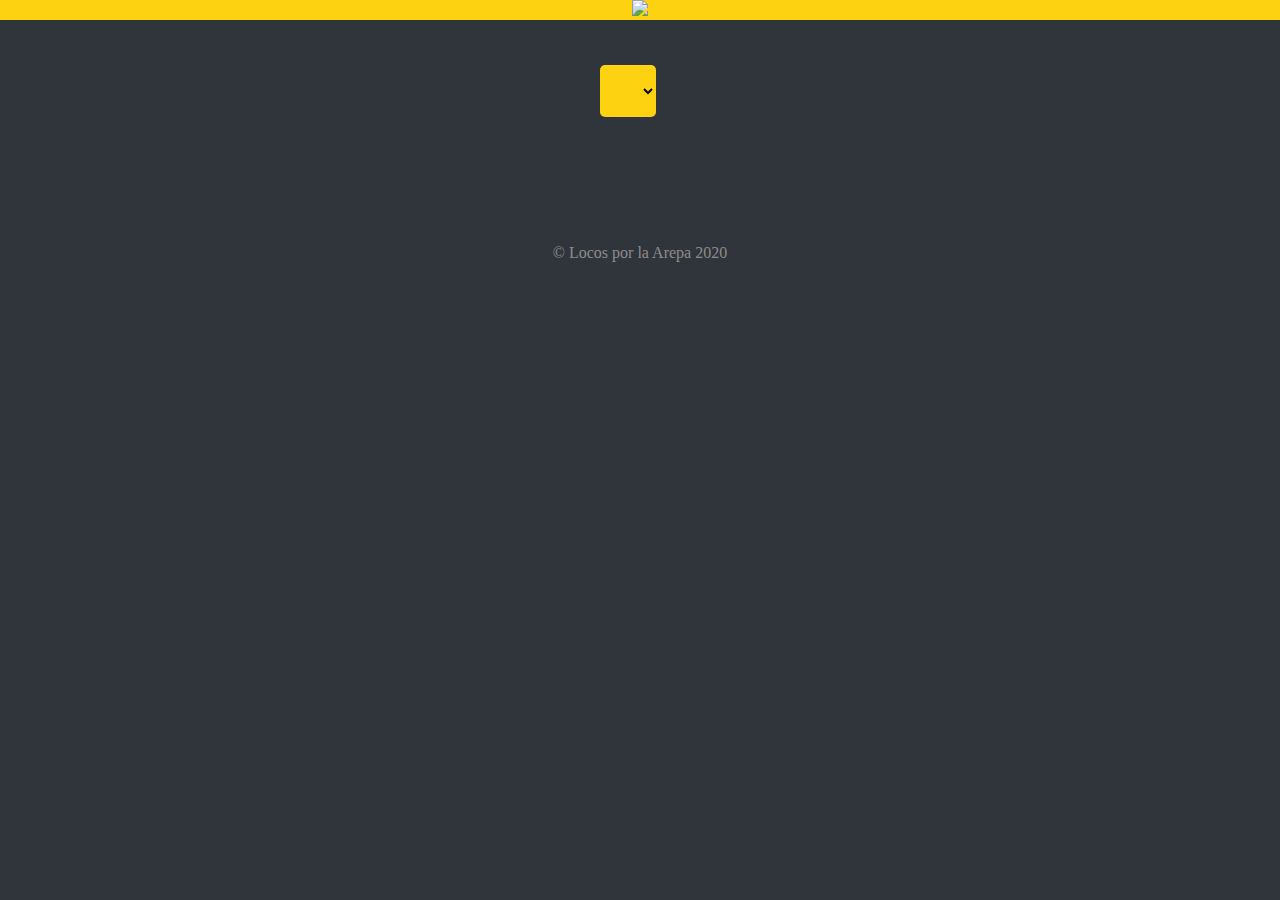
==== Menu/menu.html @ 28ac6660 "Primer Commit" ====
<!DOCTYPE html>
<html lang="en">
<head>
    <meta charset="UTF-8">
    <meta name="viewport" content="width=device-width, initial-scale=1.0">
    <link rel="stylesheet" href="../Css/menu-estilos.css">
    <link rel="stylesheet" href="https://cdnjs.cloudflare.com/ajax/libs/animate.css/4.0.0/animate.min.css"
  />
    <title>Menú</title>
</head>
<body>

    <!-- HEADER -->
    <header>
        <nav class="naver">
            <div class="logo-naver">
                <a href="/Home/"><img src="https://i.postimg.cc/Pqw7r6NY/Locos-por-la-Arepa-Icono-2.png"></a>
            </div>
        </nav>
    </header>

    <div class="pedido-tiket">
        <div class="container-tiket">
            <div class="cabecera-tiket">
                <div class="logo-tiket">
                    <img src="https://i.postimg.cc/Pqw7r6NY/Locos-por-la-Arepa-Icono-2.png" alt="">
                </div>
                <div class="limpiar-tiket">
                    <button id="limpiar-tiket-button">Limpiar Pedido</button>
                </div>
            </div>
            <div class="principal-tiket-scroll" id="principal-tiket-scroll">
                <!-- PRINCIPAL PEDIDO -->

            </div>
            <div class="descripcion-tiket">
                <hr>
               <div class="total-limpiar">
                    <div class="button-envio">
                        <!-- <button class="envio-no" id="button-envio-b">Envio + $ 4.000</button> -->
                        <label ><input type="checkbox" id="checkbox-envio-b" checked> Envio + $ 4.000</label>
                    </div>
                    <div class="total-tiket">
                        Total: $ <span id="total-tiket-value"></span>
                    </div>
                </div>
                <div class="butt">
                    <button class="continuar-pedido">
                        <span id="button-variable">Continuar Pedido</span>
                    </button>
                    <button class="button-tiket" id="button-tiket-id">Solicitar Pedido</button>
                </div>
            </div>
        </div>
    </div>

    <section class="menu-container">
        <div class="info">
            <div class="info-tienda" id="info-tienda">
                <!-- Info empresa -->
            </div>
            <div class="categoria-menu">
                <select id="categoria-menu-combobox">
                    <!-- categoria Menu Combobox -->
                </select>
                <!-- <button id="categoria-menu-but">Mostrar</button> -->
            </div>
        </div>
        <!-- Productos de Menu -->
        <div class="productos" id="productos-menu">
            <!-- Productos -->
        </div>

    </section>

    <!-- Tiket de compra -->
    <div class="tiket-compra">
           <div class="button-items">
              <div class="item-logo">
                  <img src="https://i.postimg.cc/jdTHsSBd/Arepa-icon.png" alt="icon-logo">
                  <span id="cantidad-productos"></span>
              </div>
              <div class="item-ver-pedido">
                  Ver Pedido
              </div>
              <div class="item-precio">
                  <span class="pedido-precio"></span>
              </div>
           </div>
    </div>

    <!-- Seccción de Añadir a Pedido  -->
    <div class="margen-pedido">
        <!-- Seccion para Ver mas Producto -->
    </div>

    <div class="datos-user">
        <div class="cabecera-tiket">
            <div class="logo-tiket">
                <img src="https://i.postimg.cc/Pqw7r6NY/Locos-por-la-Arepa-Icono-2.png" alt="Locos X la Arepa">
            </div>
        </div>
        <div class="card-datos-user">
            <div class="title-card-user-datos">
                <h3>Datos Usuario</h3>
                <hr>
            </div>
            <div class="data-card-user-datos">
                <label for="text" >Nombre</label> <br>
                <input type="text" id="nombre-user" value="" onkeypress="return soloLetras(event)"> <br>
                <label for="text" >Telefono</label> <br>
                <input type="text" id="telefono-user" value="" onkeypress="return solonumeros(event)"> <br>
                <label for="text" >Dirección</label> <br>
                <input type="text" id="direccion-user" value="" onkeypress="return soloLetrasynumeros(event)"> <br>
                <label for="text" >Barrio</label> <br>
                <input type="text" id="barrio-user" value="" onkeypress="return soloLetras(event)"> <br>
               
            </div>
            <div class="info-tiket-final">
                <div class="info-tiket-final-names">
                    <span>Valor Pedido:</span>
                    <span>Envio:</span>
                    <span>Total:</span>
                    <span>Tipo de Envio:</span>
                </div>
                <div class="info-tiket-final-values">
                    <span id="valor-pedido-final">$$$$$$</span>
                    <span id="domicilio-final">$$$$$$</span>
                    <span id="valor-total-final">$$$$$$</span>
                    <span id="tipo-envio-final">$$$$$$</span>
                </div>
            </div>
            <div class="button-card-user-datos">
                <button id="button-Atras-pedido">Atras</button>
                <button id="button-solicitar-pedido">Solicitar</button>
            </div>
        </div>
    </div>

    <div class="alertas-panel">
        <div class="alerta-descripcion" id="alerta-id">
            <!-- MESSAGE OF ALERT DOMICILIO -->
        </div>
    </div>
    

   
  

    <!-- Footer -->
    <footer>
        <span>&#169;</span> Locos por la Arepa 2020
    </footer>

    <script type="text/javascript" src="https://cdn.jsdelivr.net/npm/emailjs-com@2.3.2/dist/email.min.js"></script>
    <script src="../Js/jquery-3.5.1.min.js"></script>
    <script src="../Js/menu.js"></script>


</body>
</html>
---- Css/menu-estilos.css ----
/* Estilos Header */
@import url("header.css");
/* Estilos Footer */
@import url("footer.css");
/* Estilos Ticket */
@import url("ticket.css");

*{
    margin: 0;
    padding: 0;
}


/* BODY */

body{
    background: #2F353A;
}

/* .menu-container{
    margin-top: 85px;
} */

/* Card-Empresas */

.card-empresas{
    margin-top: 8px;
    width: 90%;
    /* height: 35vh; */
    margin: auto;
    margin-bottom: 3%;
    margin-top: 3%;
    text-align: center;
}

.card-image{
    height: 85%;
    /* flex */
    /* display: flex;
    align-items: center;
    justify-content: center; */
    
}

/* .card-image img{
    width: 80%;
    height: 80%;
} */

.card-descripcion{
    margin-top: 5px;
    width: 100%;
    height: 15%;
}

.card-descripcion p{
    font-size: 1.2em;
    color: #FDD210;
}

/* ------------- */

/* categoria Menu */

.categoria-menu{
    /* background: #c0c0c0; */
    text-align: center;
    padding: 3.5%;
}

#categoria-menu-combobox{
    background: #FDD210;
    border: none;
    border-radius: 5px;
    margin-right: 2%;
    padding: 1.5%;
}

/* #categoria-menu-but{
    border: none;
    background: #2F353A;
    color: #fff;
    padding: 1.8%;
} */

/* -------------- */



/* No menu */

.no-menu{
    /* background: yellowgreen; */
    background: #fff;
    padding: 10%;
    margin: 2%;
    border-radius: 3px;
    text-align: center;
    font-size: 2em;
    font-family: 'Times New Roman', Times, serif;
}

/* ------- */


/* ------------ CATEGORIAS CARD MENÚ --------------- */

.margen-ejemplo{
    background: #fff;
    /* margin-left: 100px; */
    width: 95%;
    margin: auto;
    height: 180px;
    border-radius: 5px;
    margin-top: 8px;

    display: flex;
}

.pedido-ejemplo{
    /* background: rebeccapurple; */
    width: 96%;
    height: 100%;
    margin: auto;


    display: flex;
    justify-content: space-between;
    align-items: center;
    flex-wrap: wrap;
}


.image-pedido{
    /* background: yellow; */
    width: 32%;
    height: 100%;
    display: flex;
    align-items: center;
}

.image-pedido img{
    width: 100%;
    height: 70%;
}

.descr-pedido{
    /* background: yellowgreen; */
    width: 66%;
    height: 100%;

    display: flex;
    justify-content: space-around;
    flex-direction: column;
}

.descr-title{
    /* background: rebeccapurple; */
    height: 23%;
    margin-top: 1%;
    margin-left: 5px;
    /* text-align: justify; */
    overflow: hidden;
}

.descr-title p{
    /* background: red; */
    font-weight: bold;
}

.descripcion-producto{
    /* background: red; */
    height: 60px;
    color: #626466;
    text-align: justify;
    margin-right: 5px;
    margin-left: 5px;
    overflow: hidden;
}

.precio-button{
    /* background: blue; */
    height: 20%;
  
    display: flex;
    flex-direction: column;
    justify-content: center;

}

.precio-button span{
    font-weight: bold;
    font-size: 14.5px;
    margin-left: 15px;
}

.precio-button button{
    background: #2F353A;
    color: #fff;
    border: none;
    border-radius: 3px;
    padding: 0.5em;
}


/* ------------------------------------------------- */


/* ----------------- SECCIÓN DE AÑADIR PEDIDO ------ */

.margen-pedido{
    display: none;
    background: #2F353A;
    width: 100vw;
    height: 100vh;
    overflow: scroll;
    position: fixed;
    top: 0;
   
}

.Active-margen-pedido{
    display: block;
}

.anadir-a-pedido{
    background: #fff;
    width: 94%;
    max-width: 315px;
    border-radius: 10px;
    height: 100%;
    margin: auto;

    display: flex;
    flex-direction: column;
}

.descipcin-pedido-scroll{
    /* background: rosybrown; */
    height: 100%;
    margin-bottom: 60px;
    overflow: scroll;
}

.image-pedido-amplia{
    /* background: rebeccapurple; */
    width: 200px;
    height: 180px;
    margin: auto;

    display: flex;
    justify-content: center;
    align-items: center;
}

.image-pedido-amplia img{
    width: 80%;
    height: 80%;
}

.title-descripcion-precio{
    /* background: red; */
    width: 95%;
    max-height: 240px;
    margin: auto;

    display: flex;
    flex-direction: column;
}

.title-pedo{
    /* background: yellowgreen; */
    margin: 5%;
    font-weight: bold;
    font-size: 1.5em;
}

.title-descripcion-precio p{
    /* background: yellow; */
    margin: 0 3%;
    text-align: justify;

}

.precio-pedo{
    /* background: yellowgreen; */
    margin: 5% 5% 8% 5%;
    font-weight: bold;
    font-size: 1.1em;
}

.pedido-cantidad{
    /* background: red; */
    text-align: center;
}

.pedido-cantidad-buttos input{
    background: #fff;
    color: #000;
    width: 30px;
    height: 25.7px;
    /* border: none; */
    text-align: center;
}

.pedido-cantidad-buttos button{
    background: #2F353A;
    color: #fff;
    border: none;
    width: 35px;
    height: 25px;
    margin: 10px 0 25px 0;
}


.aclaracion-pedido{
    /* background: royalblue; */
    width: 95%;
    /* height: 24%; */
    margin: auto;
    /* overflow: hidden; */

    display: flex;
    flex-direction: column;
    justify-content: center;
    align-items: center;
}

.aclaracion-pedido label{
    color: rgb(87, 84, 84);
    text-align: center;
    margin-bottom: 7px;
}

.aclaracion-pedido textarea{
    /* background: yellowgreen; */
    width: 100%;
    height: 200px;
    border-radius: 5px;
}

.buttons-pedido{
    /* background: chocolate; */
    background: #fff;
    width: 100%;
    height: 55px;
    margin: auto;

    position: fixed;
    bottom: 0;
    width: 94%;
    max-width: 315px;
    display: flex;
    justify-content: space-around;
    align-items: center;
}

.buttons-pedido button{
    background: #2F353A;
    color: #fff;
    font-size: 12px;
    padding: 4.2%;
    width: 40%;
    border: none;
    border-radius: 5px;
}

/* ------------------------------------------------- */


/* ------------- DATOS PERSONALES -----------------  */

.datos-user{
    display: none;
    background: #fff;
    width: 100vw;
    height: 100vh;
    overflow: scroll;

    position: fixed;
    top: 0;
    z-index: 200;
}

.Active-datos-user{
    display: block;
}

.card-datos-user{
    /* background: red; */
    width: 90%;
    height: 350x;
    margin: auto;
    /* margin-top: 20px; */
}

.title-card-user-datos{
    /* background: yellow; */
    text-align: center;
    padding: 7px;
}

.data-card-user-datos{
    /* background: yellowgreen; */
    width: 100%;
    margin-top: 5px;
}

.data-card-user-datos label{
    /* background: hotpink; */
    margin-left: 5px;
}

.data-card-user-datos input{
    /* background: red; */
    border: 1px solid gray;
    width: 95%;
    padding: 5px;
    border-radius: 5px;
    margin-top: 7px;
    margin-bottom: 7px;
}

.button-card-user-datos{
    /* background: red; */
    margin-top: 35px;

    display: flex;
    justify-content: space-around;
}

.button-card-user-datos button{
    background: #2F353A;
    color: #fff;
    border: none;
    border-radius: 5px;
    width: 40%;
    padding: 10px;
    margin-bottom: 15px;
}

.info-tiket-final{
    /* background: red; */
    height: 130px;
    border: 1px solid gray;
    margin-top: 15px;
    display: flex;
    align-items: center;
}

.info-tiket-final-names{
    /* background: yellow; */
    margin-right: 15px;
    margin-left: 15px;
    display: flex;
    flex-direction: column;
    text-align: left;
}

.info-tiket-final-names span{
    font-size: 20px;
    margin-top: 5px;
}

.info-tiket-final-values{
    /* background: yellow; */
    display: flex;
    flex-direction: column;
    text-align: left;
}

.info-tiket-final-values span{
    font-size: 20px;
    margin-top: 5px;
}


/* ------------------------------------------------- */





/* Productos de Menu  */

.productos-menu{
    padding: 4%;
    margin: 2%;
    border-radius: 3px;
    
    display: flex;
    align-items: center;
    justify-content: space-between;
    flex-direction: column;
}

.productos-menu-descripcion{
    width: 95%;
    margin-right: 2%;
    text-align: justify;
} 

.productos-menu-descripcion strong{
    float: left;
}

.producto-menu{
    width: 20%;
}

.pedido-anadir{
    width: 95%;
    padding: 5%;

    display: flex;
    justify-content: space-between;
    align-items: center;
}

.pedido-anadir button{
    background: #2F353A;
    color: #fff;
    border: none;
    padding: 3%;
}  

/* ------------------ */


/* ---------- Alertas de Informacion ------------- */

.alertas-panel{
    display: none;
}

.Active-alertas-panel{
    display: block;
    background: rgba(0,0,0,.70);
    width: 100vw;
    height: 100vh;
        
    position: fixed;
    top: 0;
    z-index: 110;
    
    display: flex;
    justify-content: center;
    align-items: center;
}

.alerta-descripcion{
    background: #fff;
    width: 90%;
    max-width: 320px;
    min-width: 320px;
    height: 230px;
    border-radius: 5px;

    display: flex;
    flex-direction: column;
    justify-content: space-around;
    align-items: center;
}

.descr-alerta p{
    /* background: red; */
    width: 90%;
    margin: auto;
    text-align: justify;
}

.butt-alert button{
    /* background: red; */
    background: #2F353A;
    border-radius: 3px;
    color: #fff;
    border: none;
    padding: 7px;

}

/* ----------------------------------------------- */
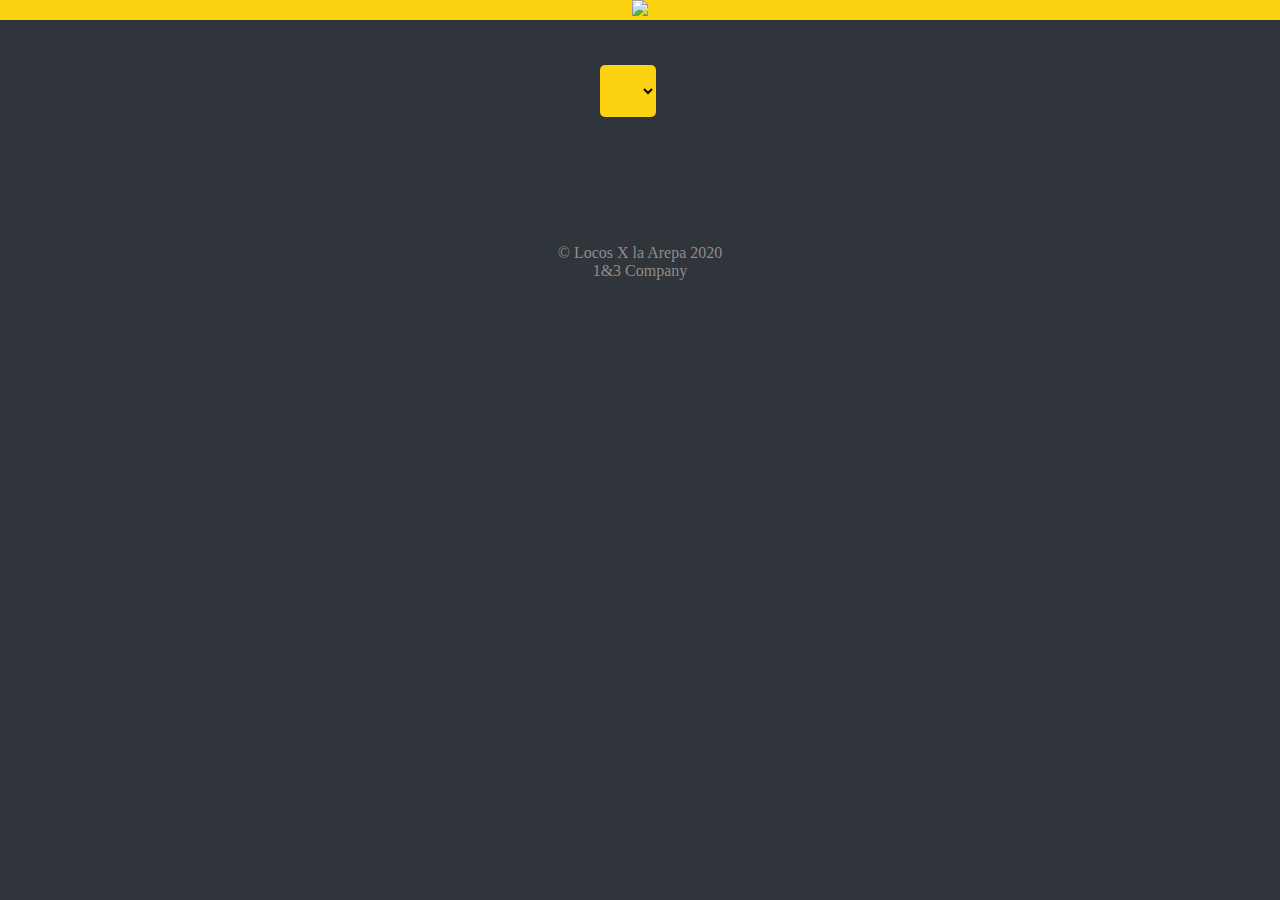
==== commit 4bf95e68: "Tercer commit" ====
--- a/Menu/menu.html
+++ b/Menu/menu.html
@@ -7,6 +7,17 @@
     <link rel="stylesheet" href="https://cdnjs.cloudflare.com/ajax/libs/animate.css/4.0.0/animate.min.css"
   />
     <title>Menú</title>
+
+    <!-- Global site tag (gtag.js) - Google Analytics -->
+    <script async src="https://www.googletagmanager.com/gtag/js?id=UA-175798185-1"></script>
+        <script>
+          window.dataLayer = window.dataLayer || [];
+          function gtag(){dataLayer.push(arguments);}
+          gtag('js', new Date());
+
+          gtag('config', 'UA-175798185-1');
+    </script>
+
 </head>
 <body>
 
@@ -143,13 +154,29 @@
         </div>
     </div>
     
+    <div class="modal-envio-exit">
+        <div class="modal-descripcion" id="modal-descripcion-id">
+            <!-- MESSAGE OF ALERT EXIT -->
+            <div class="img-modal-exit">
+                <!-- <img src="https://i.postimg.cc/rynQS71x/cargando.gif" alt=""> -->
+                <img src="https://i.postimg.cc/MTkYGjQG/14704.png" alt="">
+            </div>
+            <div class="descr-modal-exit">
+                <span>Cargando....</span>
+            </div>
+        </div>
+    </div>
+    
 
    
   
 
     <!-- Footer -->
     <footer>
-        <span>&#169;</span> Locos por la Arepa 2020
+        <p>
+            <span>&#169;</span> Locos X la Arepa 2020 <br>
+            1&3 Company
+        </p>
     </footer>
 
     <script type="text/javascript" src="https://cdn.jsdelivr.net/npm/emailjs-com@2.3.2/dist/email.min.js"></script>
--- a/Css/menu-estilos.css
+++ b/Css/menu-estilos.css
@@ -481,7 +481,7 @@
 
 
 
-/* Productos de Menu  */
+/* ---------------- PRODUCTOS DE MENU ------------------ */
 
 .productos-menu{
     padding: 4%;
@@ -579,4 +579,59 @@
 
 }
 
-/* ----------------------------------------------- */+/* -------------------------------------------------- */
+
+/* ------------ ALERTAS DE ENVIO EXITO --------------- */
+
+.modal-envio-exit{
+    display: none;
+}
+
+.Active-modal-envio-exit{
+    display: block;
+    background: rgba(0,0,0,.70);
+    width: 100vw;
+    height: 100vh;
+        
+    position: fixed;
+    top: 0;
+    z-index: 200;
+
+    display: flex;
+    justify-content: center;
+    align-items: center;
+}
+
+.modal-descripcion{
+    background: #fff;
+    width: 90%;
+    max-width: 320px;
+    min-width: 320px;
+    height: 230px;
+    border-radius: 5px;
+
+    display: flex;
+    flex-direction: column;
+    justify-content: space-around;
+    align-items: center;
+}
+
+.img-modal-exit img{
+    width: 85px;
+    margin-top: 10px;
+}
+
+.butt-modal-exit button{
+    background: #2F353A;
+    border-radius: 3px;
+    color: #fff;
+    border: none;
+    padding: 7px;
+}
+
+.descr-modal-exit span{
+    font-size: 25px;
+}
+
+
+/* --------------------------------------------------- */